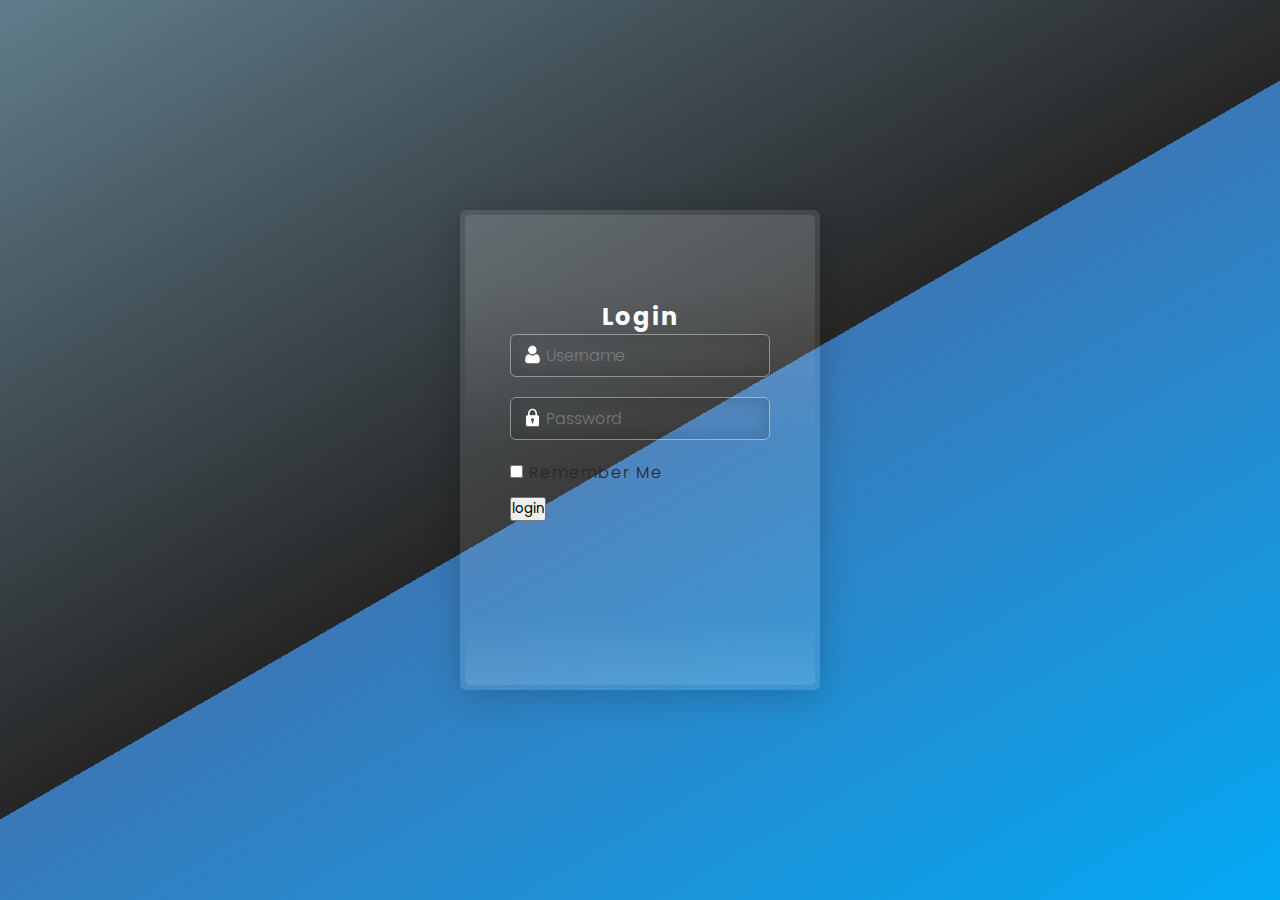
==== Login/login.html @ 8f0a01be "add login form" ====
<!DOCTYPE html>
<html lang="en" xmlns="http://www.w3.org/1999/html" xmlns="http://www.w3.org/1999/html">
<head>
    <meta charset="UTF-8">
    <title>Login</title>
    <link rel="stylesheet" href="style.css">


</head>
<body>
    <section>
    <div class="box">
        <div class="form">
          <center>  <h2 style="margin-top:-50px">Login</h2></center>
                <form>
                    <div class="inputBx">
                        <input type="text" placeholder="Username">
                        <img src="user.png" width="25">
                    </div>
                    <div class="inputBx">
                        <input type="password" placeholder="Password">
                        <img src="padlock.png" width="25">
                    </div>
                    <label class="remeber"><input type="checkbox">
                        Remember Me</label>

                    <div>
                    <input type="submit" value="login"></label>
                    </div>

                </form>
        </div>
    </div>
    </section>
</body>
</html>
---- Login/style.css ----
@import url('https://fonts.googleapis.com/css?family=Poppins:200,300,400,500,600,700,800,900&display=swap');

*
{
    margin: 0;
    padding: 0;
    box-sizing: border-box;
    font-family: 'Poppins', sans-serif;
}
section
{
    display: flex;
    justify-content: center;
    align-items: center;
    min-height: 100vh;
    background: linear-gradient(-30deg,#03a9f4 0%, #3a78b7 50% , #262626 50%, #607d8b 100%);
    /*filter: hue-rotate(120deg);*/
    animation: animate 10s linear infinite;
}
@keyframes animate {
    50%
    {
        filter: hue-rotate(0deg);
    }
    50%
    {
        filter: hue-rotate(360deg);

    }

}

.box
{
    position: relative;
    padding: 50px;
    width: 360px;
    height: 480px;
    display: flex;
    justify-content: center;
    align-items: center;
    background: rgba(255,255,255,0.1);
    border-radius: 6px;
    box-shadow: 0 5px 35px rgba(0,0,0,0.2);

}
.box::after
{
    content: '';
    position: absolute;
    top: 5px;
    left: 5px;
    right: 5px;
    bottom: 5px;
    border-radius: 5px;
    pointer-events: none;
    background: linear-gradient(to bottom, rgba(255,255,255,0.1) 0%, rgba(255,255,255,0.1) 15% ,transparent 50% ,transparent 85%, rgba(255,255,255,0.1) 100%);

}

.box .form{
    position: relative;
    width: 100%;

}
.box .form
{
    color: #fff;
    font-weight: 600;
    letter-spacing: 2px;
    margin-bottom: 30px;

}

.box .form .inputBx
{
    position: relative;
    width: 100%;
    margin-bottom: 20px;

}

.box .form .inputBx input
{
    width: 100%;
    outline: none;
    border: 1px solid rgba(255,255,255,0.4);
    background: transparent;
    padding: 8px 10px;
    padding-left: 35px;
    border-radius: 6px;
    color: #fff;
    font-size: 16px;
    font-weight: 300;
    box-shadow: inset 0 0 25px rgba(0,0,0,0.2);


}
.box .form .inputBx input[type="submit"]
{
    background: #262626;
    color: #111;
    max-width: 100px;
    padding: 8px 10px;
    box-shadow: none;
    font-weight: 500;
    letter-spacing: 1px;
    cursor: pointer;


}

.box .form .inputBx img
{
    position: absolute;
    top: 8px;
    left: 10px;
    transform: scale(0.7);
    filter: invert(1);
}
.remeber
{
    position: relative;
    display:inline-block ;
    color: #262626;
    font-weight: 300;
    margin-bottom: 10px;
    cursor: pointer;
}
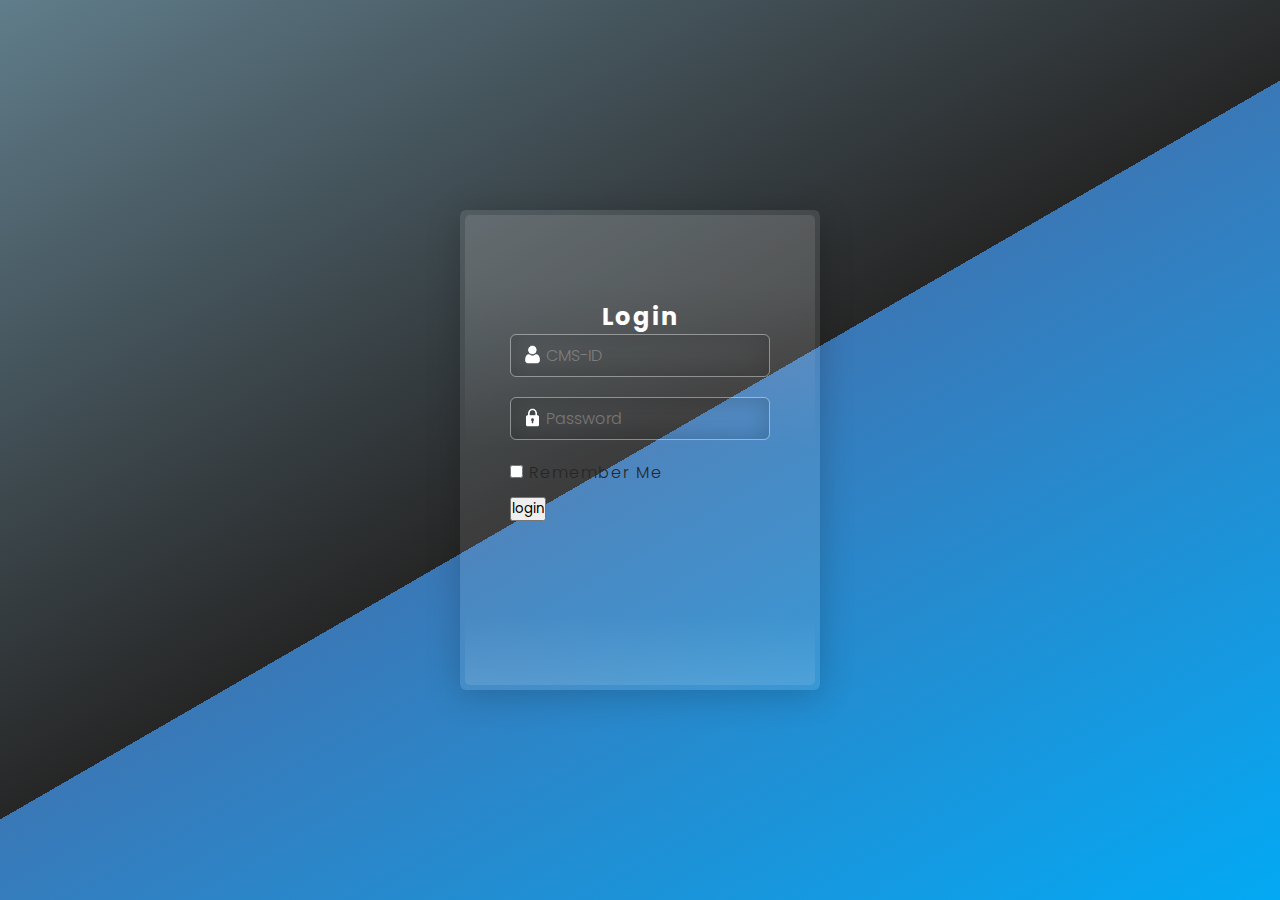
==== commit 65ebed18: "update login.html and style.css" ====
--- a/Login/login.html
+++ b/Login/login.html
@@ -12,13 +12,13 @@
     <div class="box">
         <div class="form">
           <center>  <h2 style="margin-top:-50px">Login</h2></center>
-                <form>
+                <form  action="Welcome.php" method="post">
                     <div class="inputBx">
-                        <input type="text" placeholder="Username">
+                        <input type="text" name="cms_id" placeholder="CMS-ID">
                         <img src="user.png" width="25">
                     </div>
                     <div class="inputBx">
-                        <input type="password" placeholder="Password">
+                        <input type="password" name="password" placeholder="Password">
                         <img src="padlock.png" width="25">
                     </div>
                     <label class="remeber"><input type="checkbox">
--- a/Login/style.css
+++ b/Login/style.css
@@ -93,8 +93,6 @@
     font-size: 16px;
     font-weight: 300;
     box-shadow: inset 0 0 25px rgba(0,0,0,0.2);
-
-
 }
 .box .form .inputBx input[type="submit"]
 {
@@ -106,7 +104,6 @@
     font-weight: 500;
     letter-spacing: 1px;
     cursor: pointer;
-
 
 }
 
